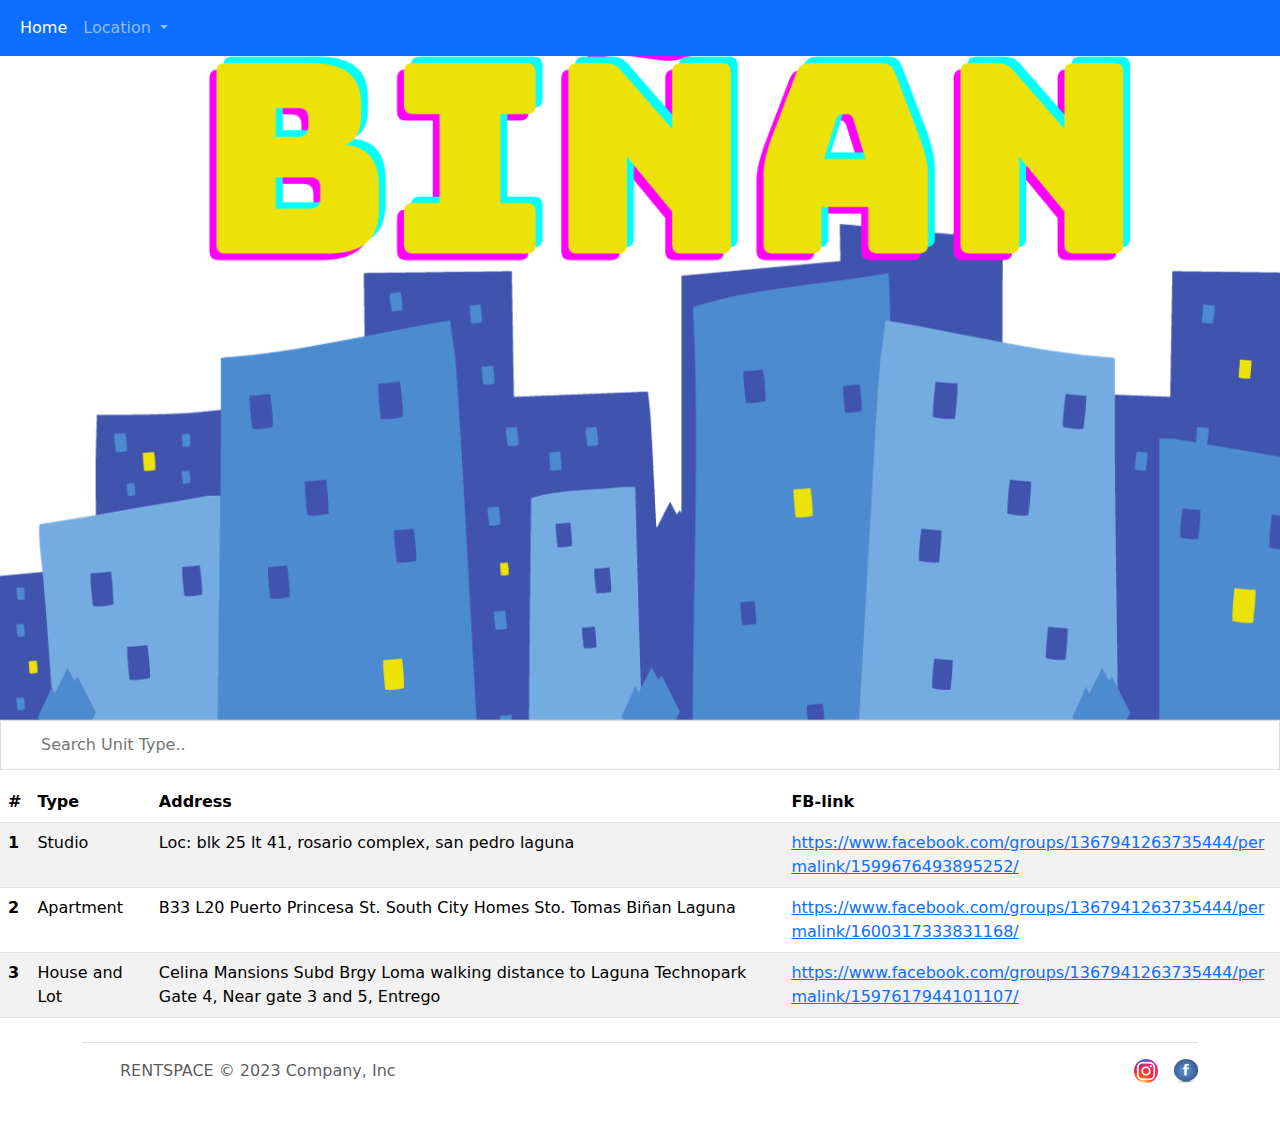
==== binan.html @ 4a8fba97 "listing" ====
<!DOCTYPE html>
<html lang="en">
<head>
    <title>RENTSPACE</title>
    <meta charset="utf-8">
    <meta name="viewport" content="width=device-width, initial-scale=1">
    <link href="https://cdn.jsdelivr.net/npm/bootstrap@5.3.1/dist/css/bootstrap.min.css" rel="stylesheet">
    <script src="https://cdn.jsdelivr.net/npm/bootstrap@5.3.1/dist/js/bootstrap.bundle.min.js"></script>
    <link rel="stylesheet" href="style.css">
</head>
<body>
    <nav class="navbar navbar-expand-lg navbar-dark bg-primary fixednav">
        <div class="container-fluid">
          <button class="navbar-toggler" type="button" data-bs-toggle="collapse" data-bs-target="#navbarSupportedContent2" aria-controls="navbarSupportedContent2" aria-expanded="false" aria-label="Toggle navigation">
            <span class="navbar-toggler-icon"></span>
          </button>
          <div class="collapse navbar-collapse" id="navbarSupportedContent2">
            <ul class="navbar-nav me-auto mb-2 mb-lg-0">
              <li class="nav-item">
                <a class="nav-link active" aria-current="page" href="index.html">Home</a>
              </li>
              <!-- <li class="nav-item">
                <a class="nav-link" href="#">Link</a>
              </li> -->
              <li class="nav-item dropdown">
                <a class="nav-link dropdown-toggle" href="#" role="button" data-bs-toggle="dropdown" aria-expanded="false">
                  Location
                </a>
                <ul class="dropdown-menu">
                    <li><a class="dropdown-item" href="binan.html">Binan</a></li>  
                    <li><a class="dropdown-item" href="cabuyao.html">Cabuyao</a></li>
                    <li><a class="dropdown-item" href="calamba.html">Calamba</a></li>
                    <li><a class="dropdown-item" href="sanpedro.html">San Pedro</a></li>
                    <li><a class="dropdown-item" href="cavite.html">Cavite</a></li>
                </ul>
              </li>
            </ul>
            <!-- <form class="d-flex" role="search">
              <input class="form-control me-2" type="search" placeholder="Search" aria-label="Search">
              <button class="btn btn-outline-light" type="submit" fdprocessedid="3p2lui">Search</button>
            </form> -->
          </div>
        </div>
        </nav>
    <div class="bd-example-snippet bd-code-snippet">
        <div class="bd-example m-0 border-0">
            <img src="1.png" class="bd-placeholder-img bd-placeholder-img-lg img-fluid" width="100%" height="250" xmlns="http://www.w3.org/2000/svg" role="img" aria-label="Placeholder: Responsive image" preserveAspectRatio="xMidYMid slice" focusable="false"><rect width="100%" height="100%" fill="#868e96"></rect>
        </div>
        <input type="text" id="myInput" onkeyup="myFunction()" placeholder="Search Unit Type.." title="Type in a name">
            
        <div class="bd-example-snippet bd-code-snippet binan-bg"><div class="bd-example m-0 border-0">
            <table id="myTable"class="table table-striped">
              <thead>
              <tr>
                <th scope="col">#</th>
                <th scope="col">Type</th>
                <th scope="col">Address</th>
                <th scope="col">FB-link</th>
              </tr>
              </thead>
              <tbody>
              <tr>
                <th scope="row">1</th>
                <td>Studio</td>
                <td>Loc: blk 25 lt 41, rosario complex, san pedro laguna</td>
                <td class="td-link"><a href="https://www.facebook.com/groups/1367941263735444/permalink/1599676493895252/">
                    https://www.facebook.com/groups/1367941263735444/permalink/1599676493895252/</a></td>
                
              </tr>
              <tr>
                <th scope="row">2</th>
                <td>Apartment</td>
                <td>B33 L20 Puerto Princesa St. South City Homes Sto. Tomas Biñan Laguna</td>
                <td class="td-link"><a href="https://www.facebook.com/groups/1367941263735444/permalink/1600317333831168/">
                    https://www.facebook.com/groups/1367941263735444/permalink/1600317333831168/</a>
                </td>
              </tr>
              <tr>
                <th scope="row">3</th>
                <td>House and Lot</td>
                <td>Celina Mansions Subd Brgy Loma walking distance to Laguna Technopark Gate 4, Near gate 3 and 5, Entrego</td>
                <td class="td-link"><a href="https://www.facebook.com/groups/1367941263735444/permalink/1597617944101107/">https://www.facebook.com/groups/1367941263735444/permalink/1597617944101107/</a>
                </td>
              </tr>
              </tbody>
            </table>
            <script>
                function myFunction() {
                  var input, filter, table, tr, td, i, txtValue;
                  input = document.getElementById("myInput");
                  filter = input.value.toUpperCase();
                  table = document.getElementById("myTable");
                  tr = table.getElementsByTagName("tr");
                  for (i = 0; i < tr.length; i++) {
                    td = tr[i].getElementsByTagName("td")[0];
                    if (td) {
                      txtValue = td.textContent || td.innerText;
                      if (txtValue.toUpperCase().indexOf(filter) > -1) {
                        tr[i].style.display = "";
                      } else {
                        tr[i].style.display = "none";
                      }
                    }       
                  }
                }
                </script>
            </div></div>
            <div class="container">
                <footer class="d-flex flex-wrap justify-content-between align-items-center py-3 my-4 border-top">
                  <div class="col-md-4 d-flex align-items-center">
                    <a href="/" class="mb-3 me-2 mb-md-0 text-body-secondary text-decoration-none lh-1">
                      <svg class="bi" width="30" height="24"><use xlink:href="#bootstrap"></use></svg>
                    </a>
                    <span class="mb-3 mb-md-0 text-body-secondary">RENTSPACE © 2023 Company, Inc</span>
                  </div>
              
                  <ul class="nav col-md-4 justify-content-end list-unstyled d-flex">
                    <li class="ms-3"><a class="text-body-secondary" href="#"><img src="IG.png" class="bi" width="24" height="24"><use xlink:href="#twitter"></use></a></li>
                    <li class="ms-3"><a class="text-body-secondary" href="#"><img src="fb.png" class="bi" width="24" height="24"><use xlink:href="#instagram"></use></a></li>
                  </ul>
                </footer>
              </div>
</body>
</html>
---- style.css ----
.td-link{
    word-break: break-all;
}
#myInput {
    background-image: url('/css/searchicon.png');
    background-position: 10px 10px;
    background-repeat: no-repeat;
    width: 100%;
    font-size: 16px;
    padding: 12px 20px 12px 40px;
    border: 1px solid #ddd;
    margin-bottom: 12px;
}
.fixednav{
   position: fixed;
   top: 0;
   width: 100%;
}
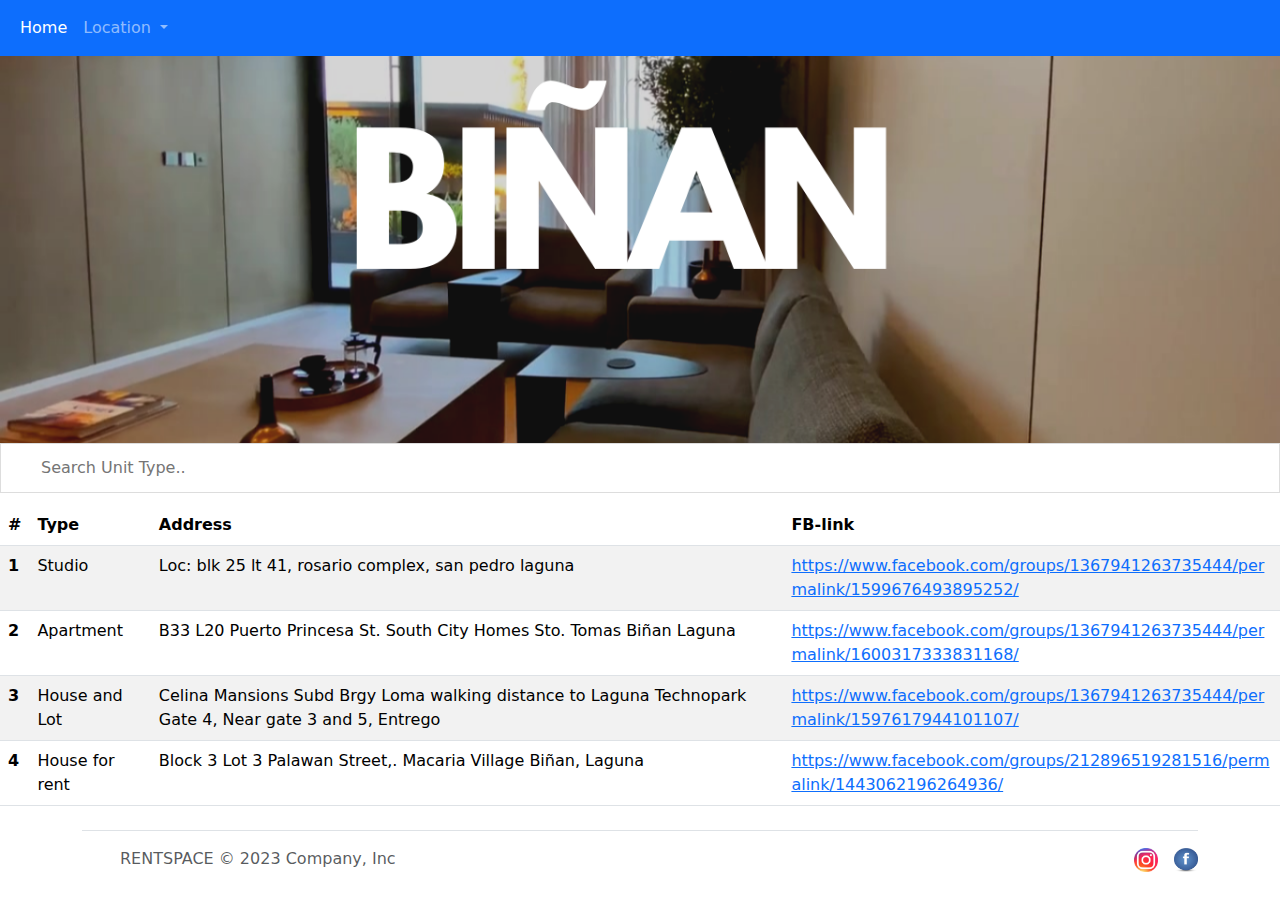
==== commit 25aab088: "listingmore" ====
--- a/binan.html
+++ b/binan.html
@@ -82,6 +82,13 @@
                 <td class="td-link"><a href="https://www.facebook.com/groups/1367941263735444/permalink/1597617944101107/">https://www.facebook.com/groups/1367941263735444/permalink/1597617944101107/</a>
                 </td>
               </tr>
+              <tr>
+                <th scope="row">4</th>
+                <td>House for rent</td>
+                <td>Block 3 Lot 3 Palawan Street,. Macaria Village Biñan, Laguna</td>
+                <td class="td-link"><a href="https://www.facebook.com/groups/212896519281516/permalink/1443062196264936/">https://www.facebook.com/groups/212896519281516/permalink/1443062196264936/</a>
+                </td>
+              </tr>
               </tbody>
             </table>
             <script>
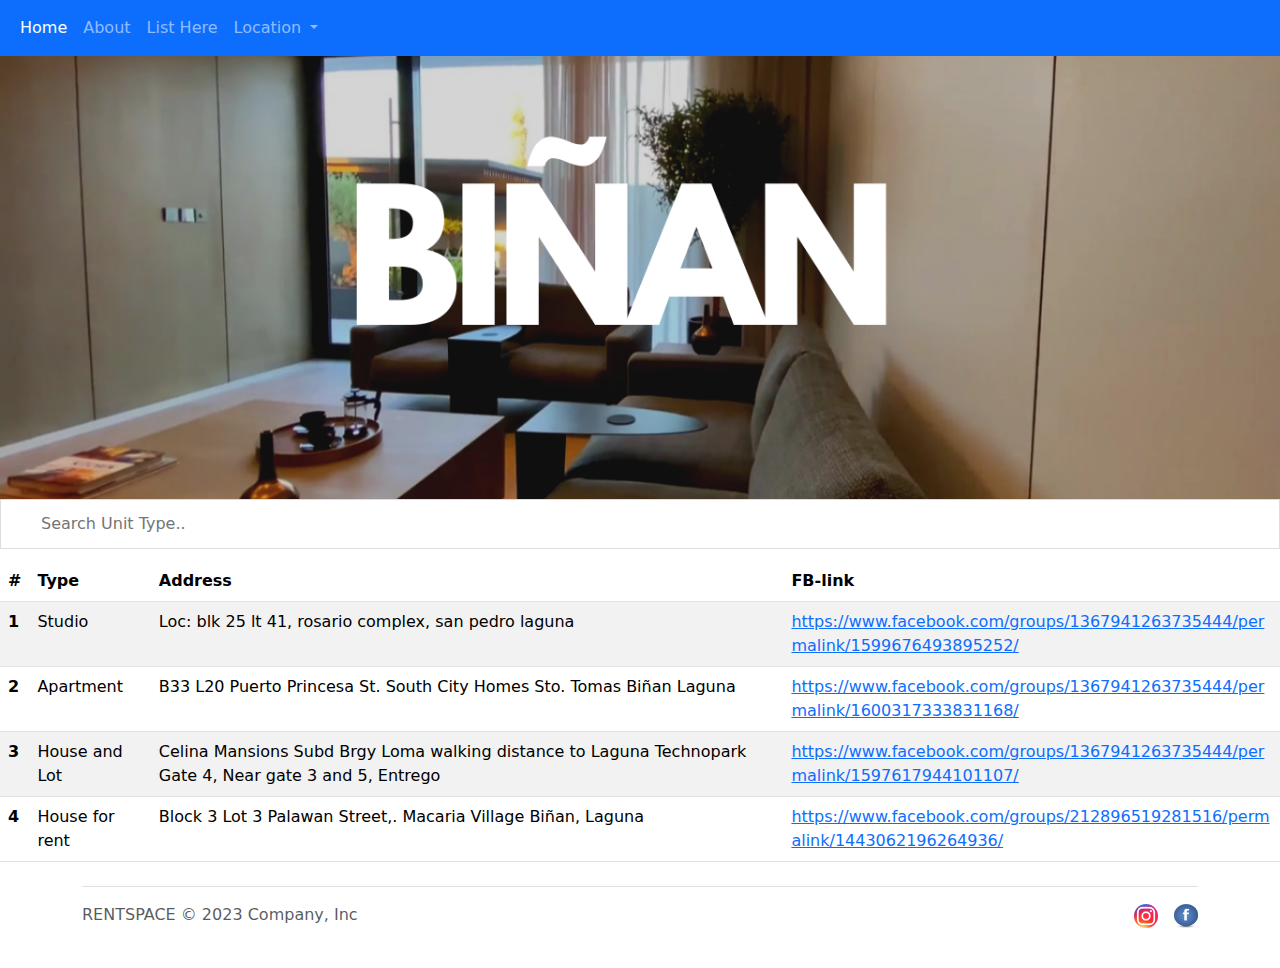
==== commit 567bf7b2: "listingforn needed" ====
--- a/binan.html
+++ b/binan.html
@@ -19,9 +19,12 @@
               <li class="nav-item">
                 <a class="nav-link active" aria-current="page" href="index.html">Home</a>
               </li>
-              <!-- <li class="nav-item">
-                <a class="nav-link" href="#">Link</a>
-              </li> -->
+              <li class="nav-item">
+                <a class="nav-link"href="index.html#about">About</a>
+              </li>
+              <li class="nav-item">
+                <a class="nav-link" href="index.html#list">List Here</a>
+              </li>
               <li class="nav-item dropdown">
                 <a class="nav-link dropdown-toggle" href="#" role="button" data-bs-toggle="dropdown" aria-expanded="false">
                   Location
@@ -115,9 +118,6 @@
             <div class="container">
                 <footer class="d-flex flex-wrap justify-content-between align-items-center py-3 my-4 border-top">
                   <div class="col-md-4 d-flex align-items-center">
-                    <a href="/" class="mb-3 me-2 mb-md-0 text-body-secondary text-decoration-none lh-1">
-                      <svg class="bi" width="30" height="24"><use xlink:href="#bootstrap"></use></svg>
-                    </a>
                     <span class="mb-3 mb-md-0 text-body-secondary">RENTSPACE © 2023 Company, Inc</span>
                   </div>
               
--- a/style.css
+++ b/style.css
@@ -12,11 +12,8 @@
     border: 1px solid #ddd;
     margin-bottom: 12px;
 }
-.fixednav{
-   position: fixed;
-   top: 0;
-   width: 100%;
-}
+
+
 
   
   
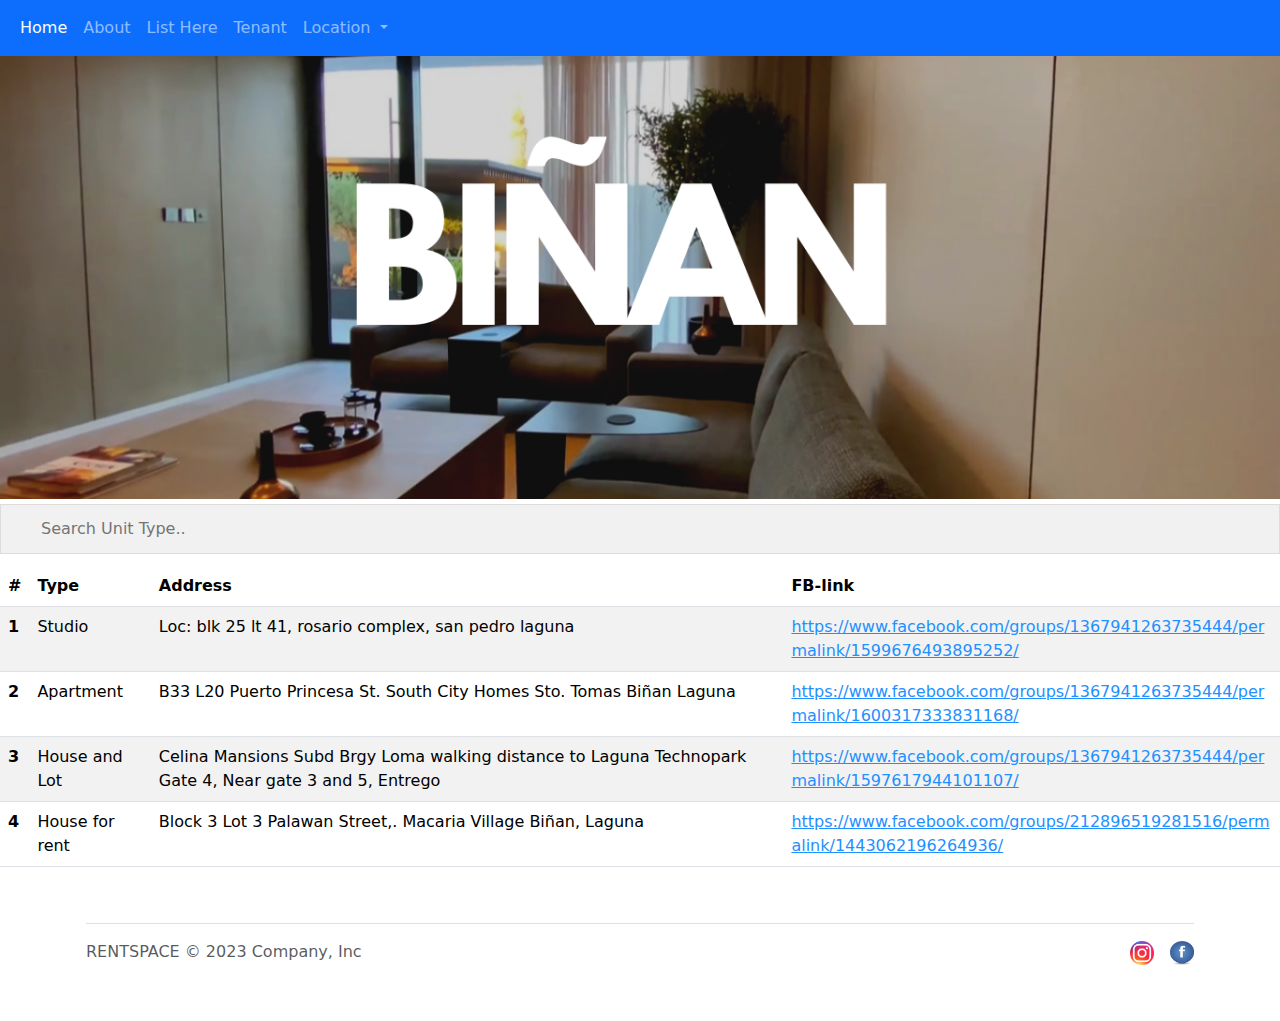
==== commit ccf15a0c: "list form" ====
--- a/binan.html
+++ b/binan.html
@@ -25,6 +25,9 @@
               <li class="nav-item">
                 <a class="nav-link" href="index.html#list">List Here</a>
               </li>
+              <li class="nav-item">
+                <a class="nav-link" href="Looking.html">Tenant</a>
+              </li>
               <li class="nav-item dropdown">
                 <a class="nav-link dropdown-toggle" href="#" role="button" data-bs-toggle="dropdown" aria-expanded="false">
                   Location
@@ -44,13 +47,15 @@
             </form> -->
           </div>
         </div>
-        </nav>
+        </nav>  
     <div class="bd-example-snippet bd-code-snippet">
         <div class="bd-example m-0 border-0">
             <img src="1.png" class="bd-placeholder-img bd-placeholder-img-lg img-fluid" width="100%" height="250" xmlns="http://www.w3.org/2000/svg" role="img" aria-label="Placeholder: Responsive image" preserveAspectRatio="xMidYMid slice" focusable="false"><rect width="100%" height="100%" fill="#868e96"></rect>
         </div>
         <input type="text" id="myInput" onkeyup="myFunction()" placeholder="Search Unit Type.." title="Type in a name">
-            
+        <button onclick="topFunction()" id="myBtn" title="Go to top"><svg xmlns="http://www.w3.org/2000/svg" width="30" height="30" fill="currentColor" class="bi bi-arrow-up-circle-fill" viewBox="0 0 16 16">
+          <path d="M16 8A8 8 0 1 0 0 8a8 8 0 0 0 16 0zm-7.5 3.5a.5.5 0 0 1-1 0V5.707L5.354 7.854a.5.5 0 1 1-.708-.708l3-3a.5.5 0 0 1 .708 0l3 3a.5.5 0 0 1-.708.708L8.5 5.707V11.5z"></path>
+        </svg></button>   
         <div class="bd-example-snippet bd-code-snippet binan-bg"><div class="bd-example m-0 border-0">
             <table id="myTable"class="table table-striped">
               <thead>
@@ -66,7 +71,7 @@
                 <th scope="row">1</th>
                 <td>Studio</td>
                 <td>Loc: blk 25 lt 41, rosario complex, san pedro laguna</td>
-                <td class="td-link"><a href="https://www.facebook.com/groups/1367941263735444/permalink/1599676493895252/">
+                <td class="td-link"><a href="https://www.facebook.com/groups/1367941263735444/permalink/1599676493895252/"target="_blank">
                     https://www.facebook.com/groups/1367941263735444/permalink/1599676493895252/</a></td>
                 
               </tr>
@@ -74,7 +79,7 @@
                 <th scope="row">2</th>
                 <td>Apartment</td>
                 <td>B33 L20 Puerto Princesa St. South City Homes Sto. Tomas Biñan Laguna</td>
-                <td class="td-link"><a href="https://www.facebook.com/groups/1367941263735444/permalink/1600317333831168/">
+                <td class="td-link"><a href="https://www.facebook.com/groups/1367941263735444/permalink/1600317333831168/"target="_blank">
                     https://www.facebook.com/groups/1367941263735444/permalink/1600317333831168/</a>
                 </td>
               </tr>
@@ -82,19 +87,53 @@
                 <th scope="row">3</th>
                 <td>House and Lot</td>
                 <td>Celina Mansions Subd Brgy Loma walking distance to Laguna Technopark Gate 4, Near gate 3 and 5, Entrego</td>
-                <td class="td-link"><a href="https://www.facebook.com/groups/1367941263735444/permalink/1597617944101107/">https://www.facebook.com/groups/1367941263735444/permalink/1597617944101107/</a>
+                <td class="td-link"><a href="https://www.facebook.com/groups/1367941263735444/permalink/1597617944101107/"target="_blank">
+                  https://www.facebook.com/groups/1367941263735444/permalink/1597617944101107/</a>
                 </td>
               </tr>
               <tr>
                 <th scope="row">4</th>
                 <td>House for rent</td>
                 <td>Block 3 Lot 3 Palawan Street,. Macaria Village Biñan, Laguna</td>
-                <td class="td-link"><a href="https://www.facebook.com/groups/212896519281516/permalink/1443062196264936/">https://www.facebook.com/groups/212896519281516/permalink/1443062196264936/</a>
+                <td class="td-link"><a href="https://www.facebook.com/groups/212896519281516/permalink/1443062196264936/"target="_blank">
+                  https://www.facebook.com/groups/212896519281516/permalink/1443062196264936/</a>
                 </td>
               </tr>
               </tbody>
             </table>
-            <script>
+            </div></div>
+            <div class="container">
+                <footer class="d-flex flex-wrap justify-content-between align-items-center py-3 my-4 border-top">
+                  <div class="col-md-4 d-flex align-items-center">
+                    <span class="mb-3 mb-md-0 text-body-secondary">RENTSPACE © 2023 Company, Inc</span>
+                  </div>
+              
+                  <ul class="nav col-md-4 justify-content-end list-unstyled d-flex">
+                    <li class="ms-3"><a class="text-body-secondary" href="#"><img src="IG.png" class="bi" width="24" height="24"><use xlink:href="#twitter"></use></a></li>
+                    <li class="ms-3"><a class="text-body-secondary" href="#"><img src="fb.png" class="bi" width="24" height="24"><use xlink:href="#instagram"></use></a></li>
+                  </ul>
+                </footer>
+              </div>
+              <script>
+                // Get the button
+                let mybutton = document.getElementById("myBtn");
+                
+                // When the user scrolls down 20px from the top of the document, show the button
+                window.onscroll = function() {scrollFunction()};
+                
+                function scrollFunction() {
+                  if (document.body.scrollTop > 20 || document.documentElement.scrollTop > 20) {
+                    mybutton.style.display = "block";
+                  } else {
+                    mybutton.style.display = "none";
+                  }
+                }
+                
+                // When the user clicks on the button, scroll to the top of the document
+                function topFunction() {
+                  document.body.scrollTop = 0;
+                  document.documentElement.scrollTop = 0;
+                }
                 function myFunction() {
                   var input, filter, table, tr, td, i, txtValue;
                   input = document.getElementById("myInput");
@@ -114,18 +153,5 @@
                   }
                 }
                 </script>
-            </div></div>
-            <div class="container">
-                <footer class="d-flex flex-wrap justify-content-between align-items-center py-3 my-4 border-top">
-                  <div class="col-md-4 d-flex align-items-center">
-                    <span class="mb-3 mb-md-0 text-body-secondary">RENTSPACE © 2023 Company, Inc</span>
-                  </div>
-              
-                  <ul class="nav col-md-4 justify-content-end list-unstyled d-flex">
-                    <li class="ms-3"><a class="text-body-secondary" href="#"><img src="IG.png" class="bi" width="24" height="24"><use xlink:href="#twitter"></use></a></li>
-                    <li class="ms-3"><a class="text-body-secondary" href="#"><img src="fb.png" class="bi" width="24" height="24"><use xlink:href="#instagram"></use></a></li>
-                  </ul>
-                </footer>
-              </div>
 </body>
 </html>--- a/style.css
+++ b/style.css
@@ -12,8 +12,126 @@
     border: 1px solid #ddd;
     margin-bottom: 12px;
 }
+#myBtn {
+    display: none;
+    position: fixed;
+    bottom: 20px;
+    right: 30px;
+    z-index: 99;
+    /* font-size: 40px; */
+    border: none;
+    outline: none;
+    background-color: grey; 
+    color: white;
+    cursor: pointer;
+    padding: 15px;
+    border-radius: 4px;
+  }
+  
+  #myBtn:hover {
+    background-color: #555;
+  }
+  .modal {
+    display: none; /* Hidden by default */
+    position: fixed; /* Stay in place */
+    z-index: 1; /* Sit on top */
+    left: 0;
+    top: 0;
+    width: 100%; /* Full width */
+    height: 100%; /* Full height */
+    overflow: auto; /* Enable scroll if needed */
+    background-color: white
+    
+  }
+  
+  .close {
+    color: #aaa;
+    float: right;
+    font-weight: bold;
+    font-size: 30px;
+  }
+  .close:hover,
+.close:focus {
+  color: black;
+  text-decoration: none;
+  cursor: pointer;
+}
+.listherebg{
+  background-image: url("listherebg.png");
+  width: 100%;
+  height: 100%;
+}
+.color{
+  color:white;
+}
+.themed-grid-col{
+  border:1px solid black;
+  padding-top: 0.75rem;
+  padding-bottom: 0.75rem;
+  background-color: rgba(9, 9, 9, 0.129);
+  font-weight: bolder;
+}
+.themed-grid-col2{
+  border:1px solid blue;
+  padding-top: 0.75rem;
+  padding-bottom: 0.75rem;
+  background-color: rgba(0, 0, 255, 0.129)
+}
 
+* {box-sizing: border-box}
 
+/* Add padding to containers */
+.container {
+  padding: 16px;
+}
+
+/* Full-width input fields */
+input[type=text], input[type=password] {
+  width: 100%;
+  padding: 15px;
+  margin: 5px 0 22px 0;
+  display: inline-block;
+  border: none;
+  background: #f1f1f1;
+}
+
+input[type=text]:focus, input[type=password]:focus {
+  background-color: #ddd;
+  outline: none;
+}
+
+/* Overwrite default styles of hr */
+hr {
+  border: 1px solid #f1f1f1;
+  margin-bottom: 25px;
+}
+
+/* Set a style for the submit/register button */
+.registerbtn {
+  background-color: #04AA6D;
+  color: white;
+  padding: 16px 20px;
+  margin: 8px 0;
+  border: none;
+  cursor: pointer;
+  width: 100%;
+  opacity: 0.9;
+}
+
+.registerbtn:hover {
+  opacity:1;
+}
+
+/* Add a blue text color to links */
+a {
+  color: dodgerblue;
+}
+
+/* Set a grey background color and center the text of the "sign in" section */
+.signin {
+  background-color: #f1f1f1;
+  text-align: center;
+}
 
   
   
